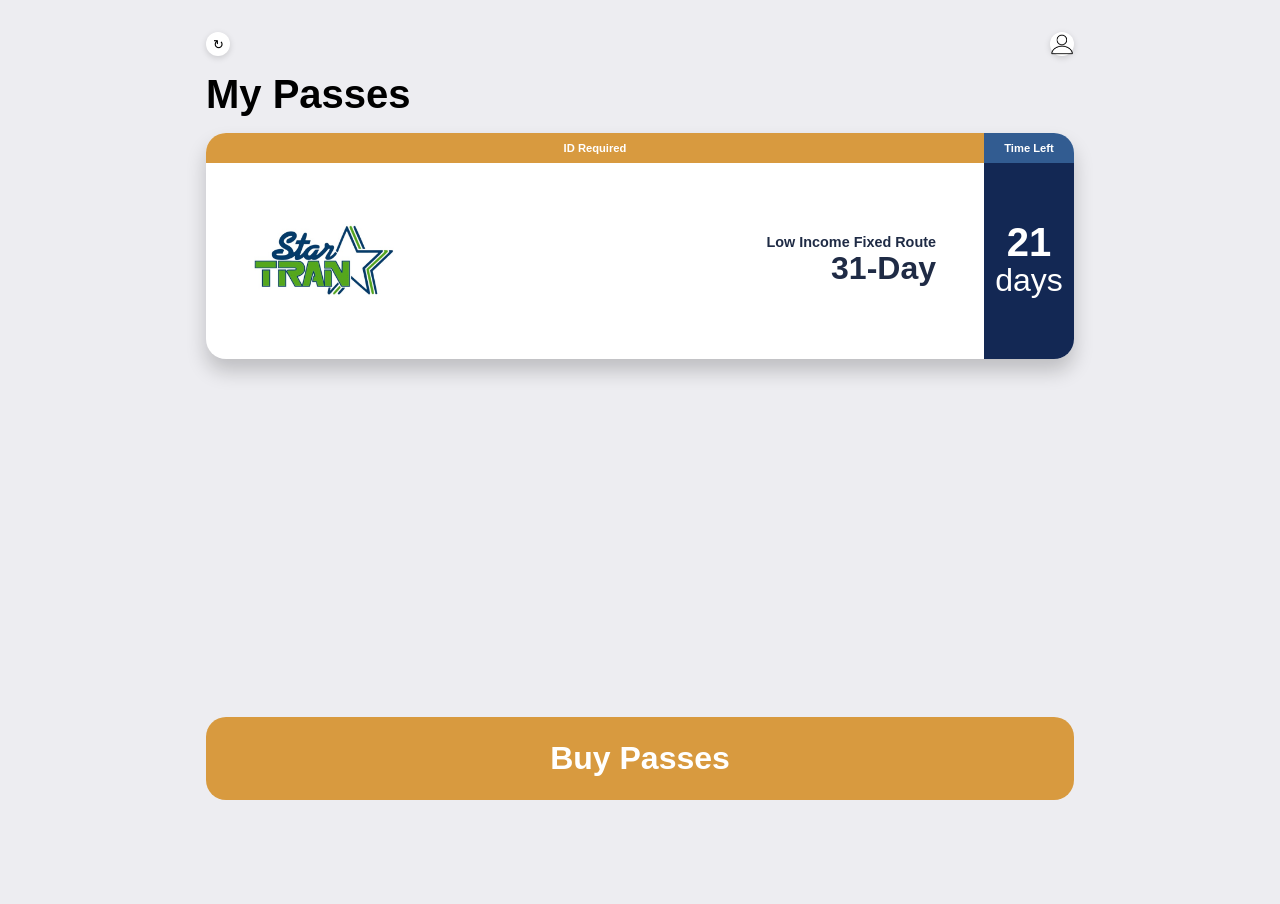
==== index.html @ c3b6ed25 "Update index.html" ====
<!DOCTYPE html>
<html lang="en">
<head>
<title>TokenTransit</title>
<meta name="viewport" content="width=device-width, initial-scale=1, maximum-scale=1, user-scalable=no">
<link rel="icon" type="image/x-icon" href="img/bigTokenFavicon.ico">
<link rel="apple-touch-icon" href="img/bigTokenFavicon.png">
<style>
 body {
   margin: 0px;
   padding: 0px;
  	background:#ededf1;
 }
iframe {
    height: 100vh;
    width: 100vw;
    border: none;
}

</style>
<script src="app.js"></script>
</head>
<body>

<iframe id="contentFrame"></iframe>
<script>
function loadPage(page) {

    const frame = document.getElementById("contentFrame");

    frame.classList.add("slideOut");

    setTimeout(() => {
        frame.src = page;

        frame.onload = function() {
            frame.classList.remove("slideOut");
        };
    }, 300);
}
document.addEventListener('DOMContentLoaded', () => {
    document.getElementById('contentFrame').src = 'Pass/index.html';
});
</script>
</body>
</html>
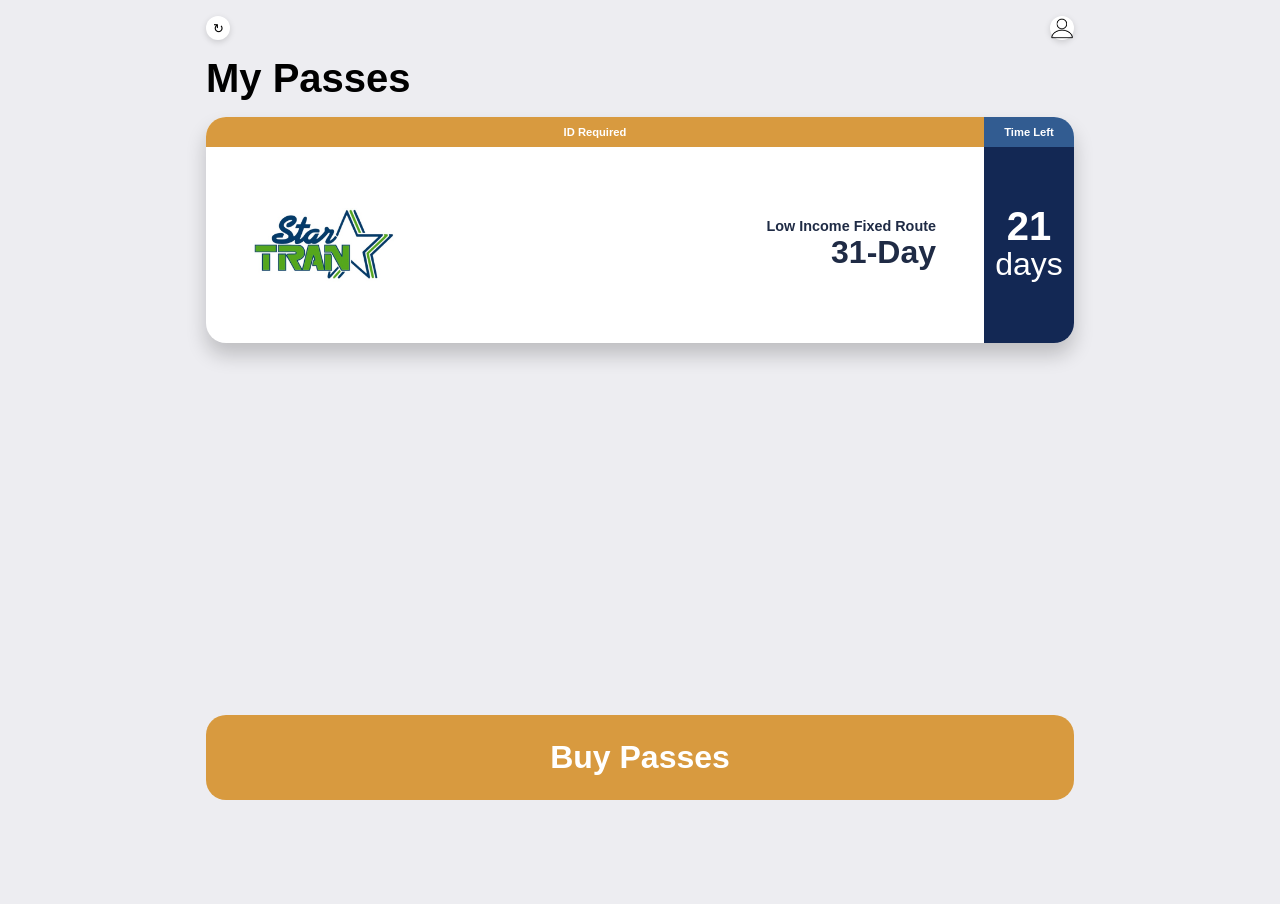
==== commit c254d9d5: "Update index.html" ====
--- a/index.html
+++ b/index.html
@@ -18,7 +18,7 @@
 }
 
 </style>
-<script src="app.js"></script>
+<script src=""></script>
 </head>
 <body>
 
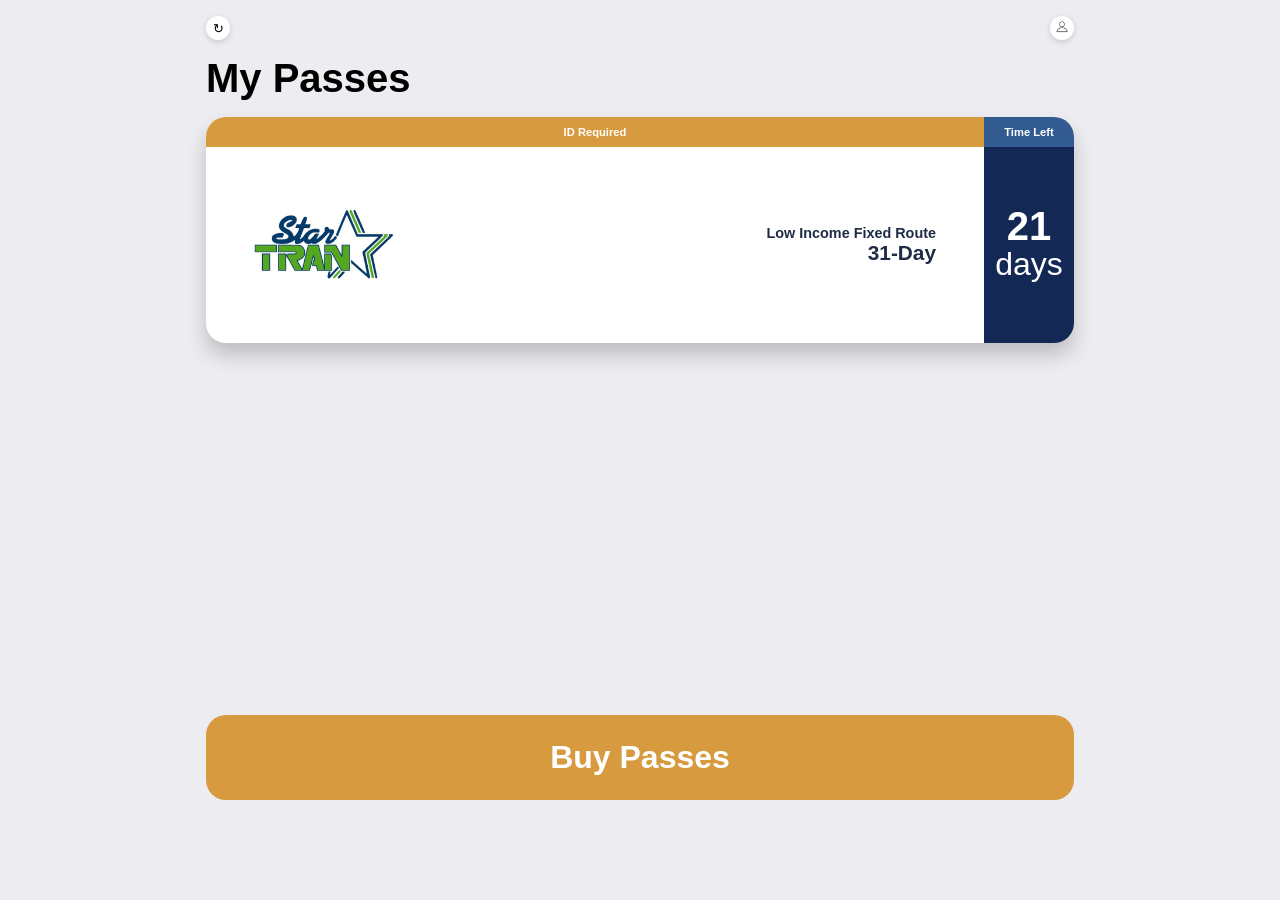
==== commit a4ef1495: "Update index.html" ====
--- a/index.html
+++ b/index.html
@@ -7,14 +7,17 @@
 <link rel="apple-touch-icon" href="img/bigTokenFavicon.png">
 <style>
  body {
-   margin: 0px;
-   padding: 0px;
-  	background:#ededf1;
+  width: 100%;
+  height: 100%;
+  margin: 0px;
+  padding: 0px;
+  background:#ededf1;
  }
 iframe {
-    height: 100vh;
-    width: 100vw;
-    border: none;
+  display: block;
+  height: 100vh;
+  width: 100vw;
+  border: none;
 }
 
 </style>
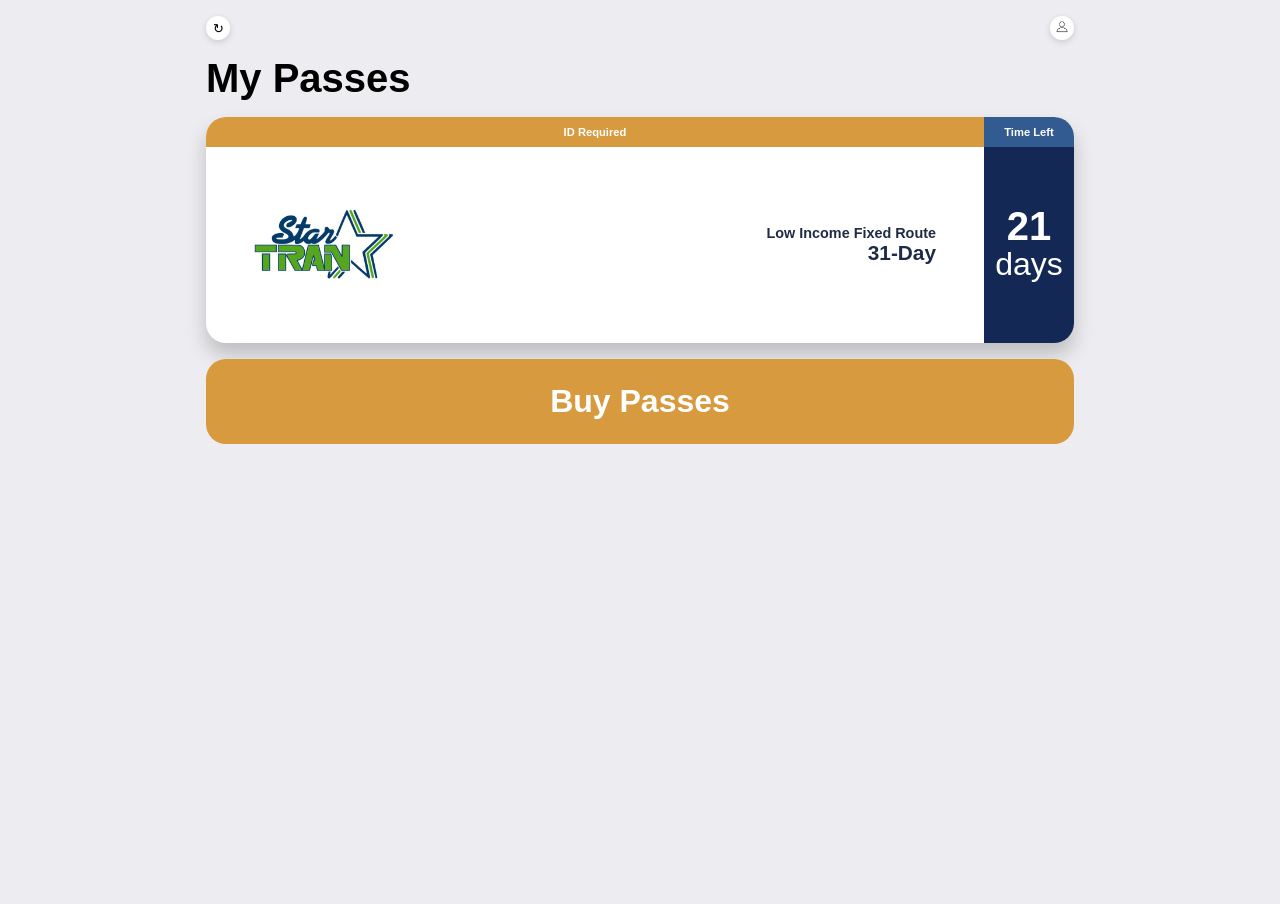
==== commit 2ffbfe1f: "Update index.html" ====
--- a/index.html
+++ b/index.html
@@ -14,7 +14,6 @@
   background:#ededf1;
  }
 iframe {
-  display: block;
   height: 100vh;
   width: 100vw;
   border: none;
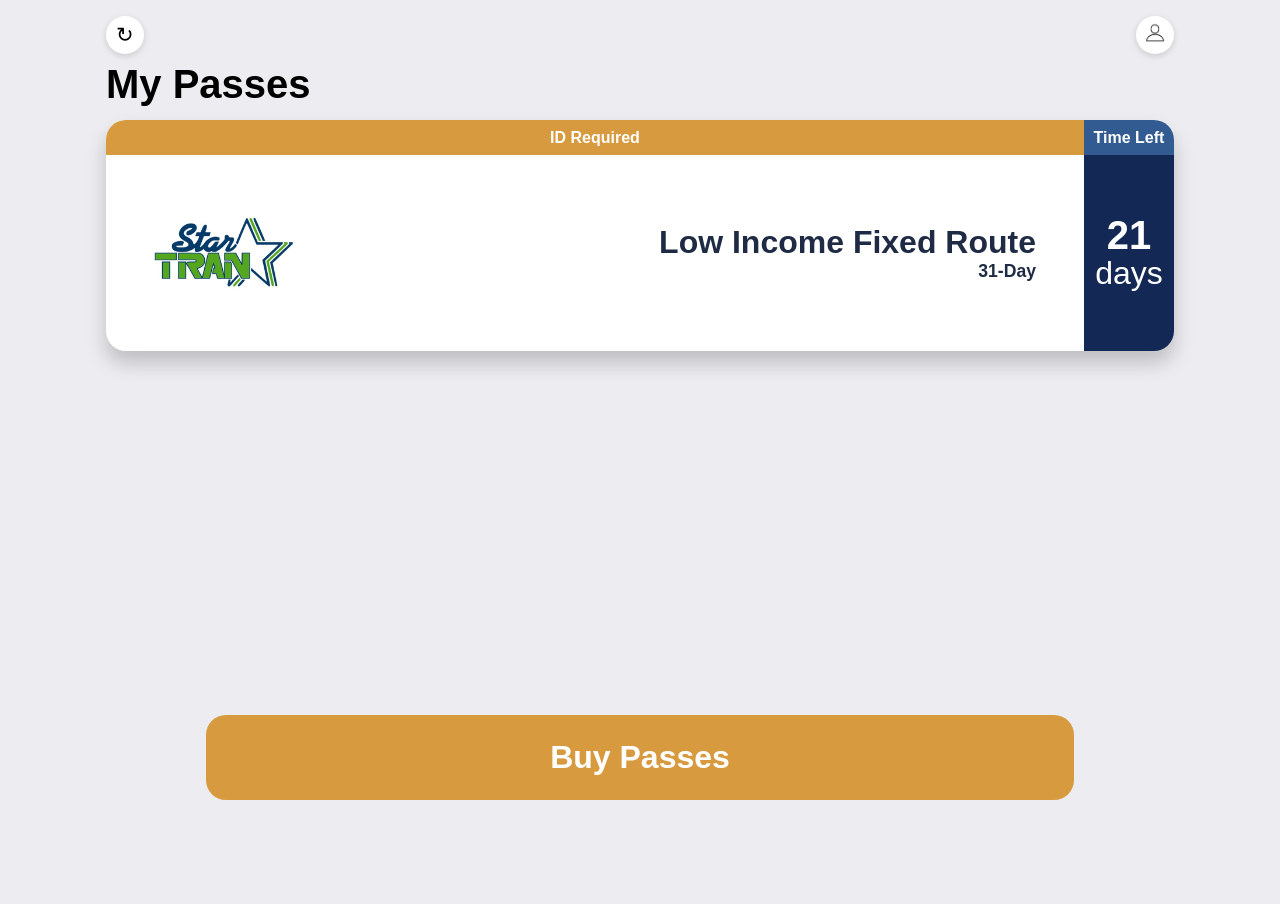
==== commit 82e24f6d: "Refactor contentFrame source assignment Updated the contentFrame source assignment to use a variable" ====
--- a/index.html
+++ b/index.html
@@ -33,15 +33,39 @@
     frame.classList.add("slideOut");
 
     setTimeout(() => {
+
         frame.src = page;
 
         frame.onload = function() {
+
+            // Start the new page at the bottom
+            frame.contentWindow.scrollTo(0, frame.contentDocument.body.scrollHeight);
+
             frame.classList.remove("slideOut");
+
+            // Slowly scroll from bottom to top
+            setTimeout(() => {
+
+                frame.contentWindow.scrollTo({
+                    top: 0,
+                    left: 0,
+                    behavior: "smooth"
+                });
+
+            }, 100);
+
         };
+
     }, 300);
 }
+
+
 document.addEventListener('DOMContentLoaded', () => {
-    document.getElementById('contentFrame').src = 'Pass/index.html';
+
+    const frame = document.getElementById('contentFrame');
+
+    frame.src = 'Pass/index.html';
+
 });
 </script>
 </body>
